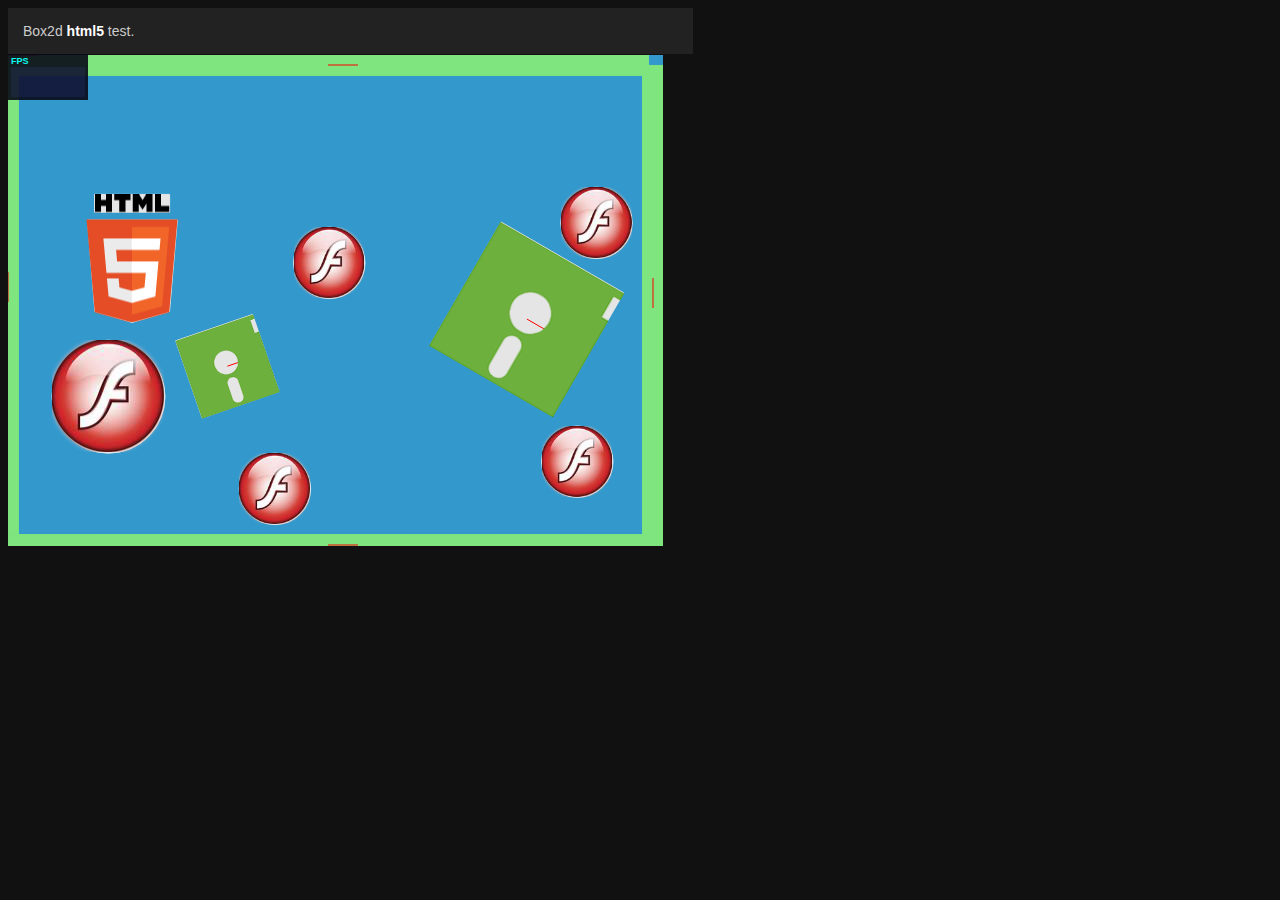
==== haxe/bin/js/index.html @ ad6409d4 "added a simple demo that can target both avm2 and easeljs.  Now arranged as a Textmate project. adde" ====
<!DOCTYPE html PUBLIC "-//W3C//DTD XHTML 1.0 Transitional//EN" "http://www.w3.org/TR/xhtml1/DTD/xhtml1-transitional.dtd">
<html xmlns="http://www.w3.org/1999/xhtml">
<head>
<meta http-equiv="Content-Type" content="text/html; charset=UTF-8" />
<title>EaselJS Example: Box2d</title>

<link href="styles.css" rel="stylesheet" type="text/css" />
<!-- Import EaselJS Framework -->
<script src="easel0.3.2/easeljs/utils/UID.js"></script>
<script src="easel0.3.2/easeljs/geom/Matrix2D.js"></script>
<script src="easel0.3.2/easeljs/events/MouseEvent.js"></script>
<script src="easel0.3.2/easeljs/display/SpriteSheet.js"></script>
<script src="easel0.3.2/easeljs/display/Shadow.js"></script>
<script src="easel0.3.2/easeljs/display/DisplayObject.js"></script>
<script src="easel0.3.2/easeljs/display/Container.js"></script>
<script src="easel0.3.2/easeljs/display/Stage.js"></script>
<script src="easel0.3.2/easeljs/display/Bitmap.js"></script>
<script src="easel0.3.2/easeljs/display/BitmapSequence.js"></script>
<script src="easel0.3.2/easeljs/display/Graphics.js"></script>
<script src="easel0.3.2/easeljs/display/Shape.js"></script>
<script src="easel0.3.2/easeljs/display/Text.js"></script>
<script src="easel0.3.2/easeljs/utils/Ticker.js"></script>
<!--script src="easel0.3.2/easeljs.js"></script-->
<!-- End EaselJS Imports -->
<script type="text/javascript" src="Stats.js"></script>
</head>
<body>
	
	<div class="description">
		Box2d <strong>html5</strong> test.
    </div>
	<div id="holder">
		<div id="Stage"></div>
		<!--p>mrdoob <a target="_blank" href="https://github.com/mrdoob/stats.js">Stats.js Library</a></p-->
	</div>
    <div class="canvasHolder">
		<canvas id="testCanvas" width="655" height="491"></canvas>
	</div>

	<div id="haxe:trace"></div>
	<script src="main.js"></script>
	<script type="text/javascript">
		var stats = new Stats();
		document.getElementById('Stage').appendChild( stats.domElement );
		stats.domElement.style.position = 'absolute';
		stats.domElement.style.top = '54px';
		stats.domElement.style.left = '8px';
		setInterval(function () {
		stats.update();
		}, 1000/60);
	</script>
</body>
</html>
---- haxe/bin/js/styles.css ----
body {
	background-color: #111;
	font-family: sans-serif;
	font-size: 14px;
	color: #CCC;
}


.canvasHolder {
	width: 655px;
	background-color: #3399CC;
	/*border: solid 15px #3399CC;*/
}

.description {
	background-color: #222;
	width: 655px;
	padding: 15px;
	margin-bottom:1px;
}

strong {
	color: #FFF;
}
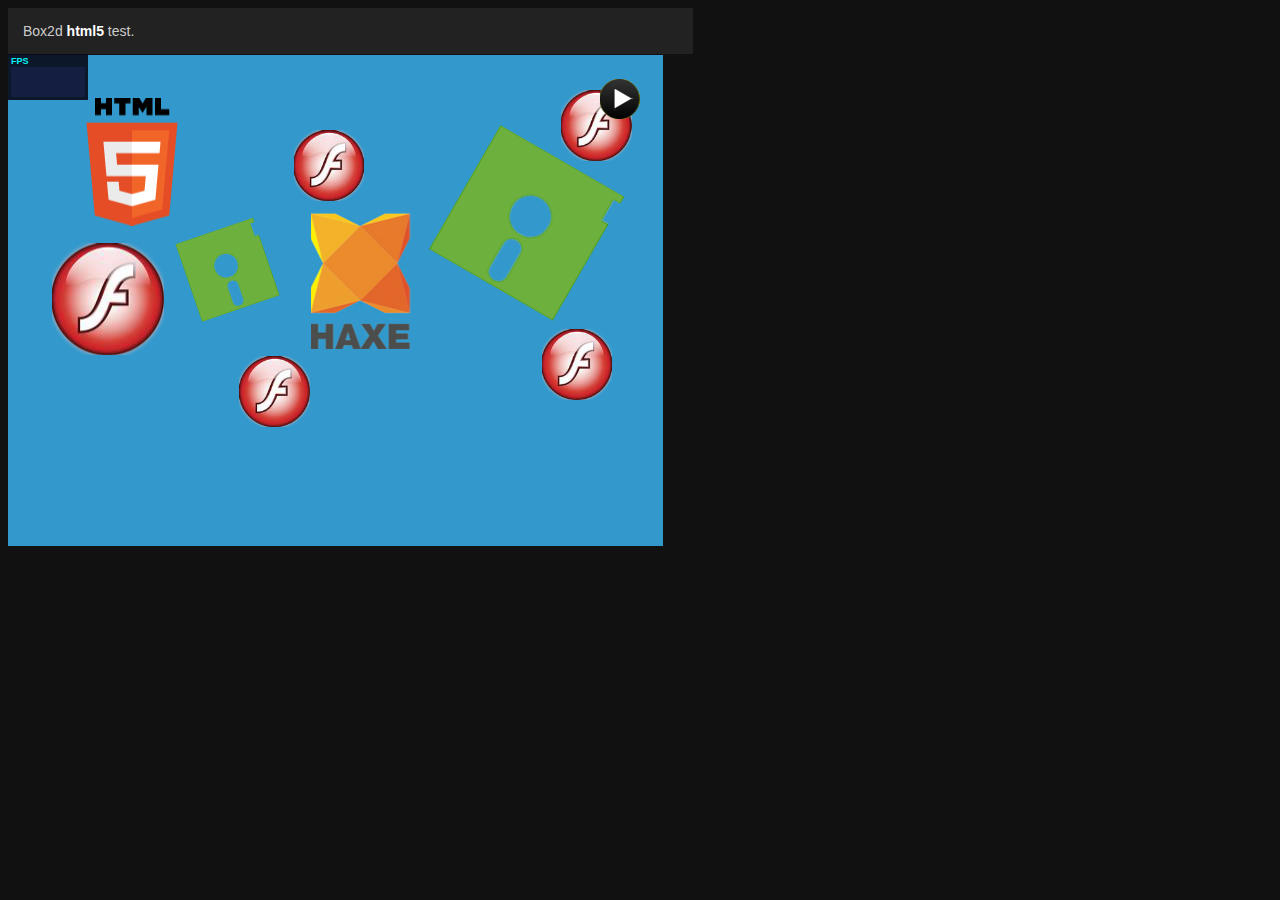
==== commit 02aeb259: "added nonGameObject hash to FlaBox2dLayout.hx, simplified and commented the code for demo, added new" ====
--- a/haxe/bin/js/index.html
+++ b/haxe/bin/js/index.html
@@ -3,26 +3,8 @@
 <head>
 <meta http-equiv="Content-Type" content="text/html; charset=UTF-8" />
 <title>EaselJS Example: Box2d</title>
+<link href="styles.css" rel="stylesheet" type="text/css" />
 
-<link href="styles.css" rel="stylesheet" type="text/css" />
-<!-- Import EaselJS Framework -->
-<script src="easel0.3.2/easeljs/utils/UID.js"></script>
-<script src="easel0.3.2/easeljs/geom/Matrix2D.js"></script>
-<script src="easel0.3.2/easeljs/events/MouseEvent.js"></script>
-<script src="easel0.3.2/easeljs/display/SpriteSheet.js"></script>
-<script src="easel0.3.2/easeljs/display/Shadow.js"></script>
-<script src="easel0.3.2/easeljs/display/DisplayObject.js"></script>
-<script src="easel0.3.2/easeljs/display/Container.js"></script>
-<script src="easel0.3.2/easeljs/display/Stage.js"></script>
-<script src="easel0.3.2/easeljs/display/Bitmap.js"></script>
-<script src="easel0.3.2/easeljs/display/BitmapSequence.js"></script>
-<script src="easel0.3.2/easeljs/display/Graphics.js"></script>
-<script src="easel0.3.2/easeljs/display/Shape.js"></script>
-<script src="easel0.3.2/easeljs/display/Text.js"></script>
-<script src="easel0.3.2/easeljs/utils/Ticker.js"></script>
-<!--script src="easel0.3.2/easeljs.js"></script-->
-<!-- End EaselJS Imports -->
-<script type="text/javascript" src="Stats.js"></script>
 </head>
 <body>
 	
@@ -31,14 +13,15 @@
     </div>
 	<div id="holder">
 		<div id="Stage"></div>
-		<!--p>mrdoob <a target="_blank" href="https://github.com/mrdoob/stats.js">Stats.js Library</a></p-->
 	</div>
     <div class="canvasHolder">
 		<canvas id="testCanvas" width="655" height="491"></canvas>
 	</div>
-
+	
 	<div id="haxe:trace"></div>
-	<script src="main.js"></script>
+	<script type="text/javascript" src="easel0.3.2/easel.js"></script>
+	<script type="text/javascript" src="main.js"></script>
+	<script type="text/javascript" src="Stats.js"></script>
 	<script type="text/javascript">
 		var stats = new Stats();
 		document.getElementById('Stage').appendChild( stats.domElement );
